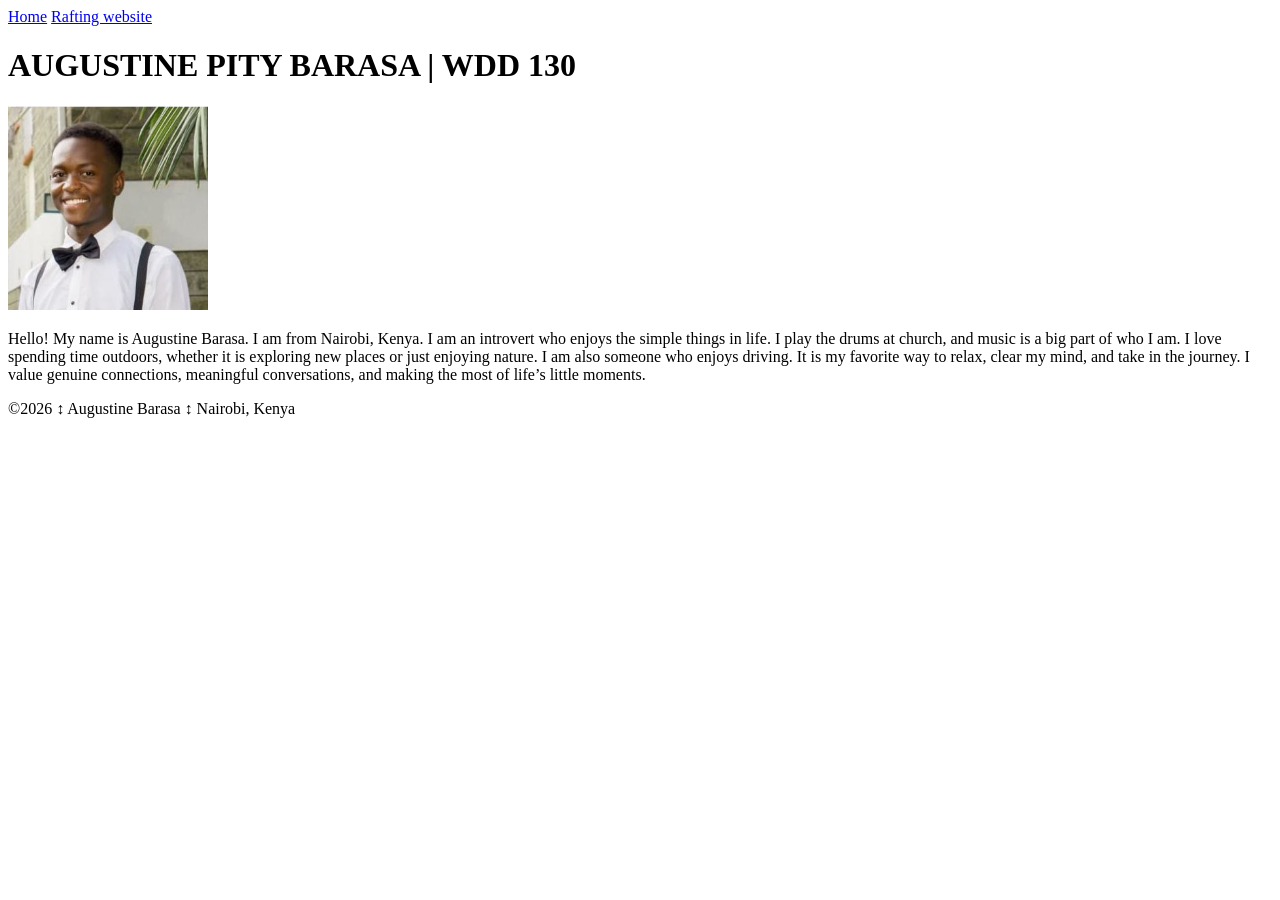
==== index.html @ 649e3717 "add index file" ====
<!DOCTYPE html>
<html lang="en">

<head>
    <meta charset="UTF-8">
    <meta name="viewport" content="width=device-width, initial-scale=1.0">
    <title>AUGUSTINE PITY BARASA| WDD 130</title>
</head>

<body>
    <header>
        <nav>
            <a href="#">Home</a>
            <a href="wwr">Rafting website</a>
        </nav>
    </header>
    <main>
        <h1>AUGUSTINE PITY BARASA | WDD 130</h1>
        <img src="images/Augustine.png" alt="Augustine Barasa" width="200">
        <p>Hello! My name is Augustine Barasa. I am from Nairobi, Kenya. I am an introvert who
            enjoys the simple things in life. I play the drums at church, and music is a big part of
            who I am. I love spending time outdoors, whether it is exploring new places or just
            enjoying nature. I am also someone who enjoys driving. It is my favorite way to relax,
            clear my mind, and take in the journey. I value genuine connections, meaningful
            conversations, and making the most of life’s little moments.</p>
    </main>
    <footer>
        <p>©2026 ↕️ Augustine Barasa ↕️ Nairobi, Kenya</p>
    </footer>

</body>

</html>
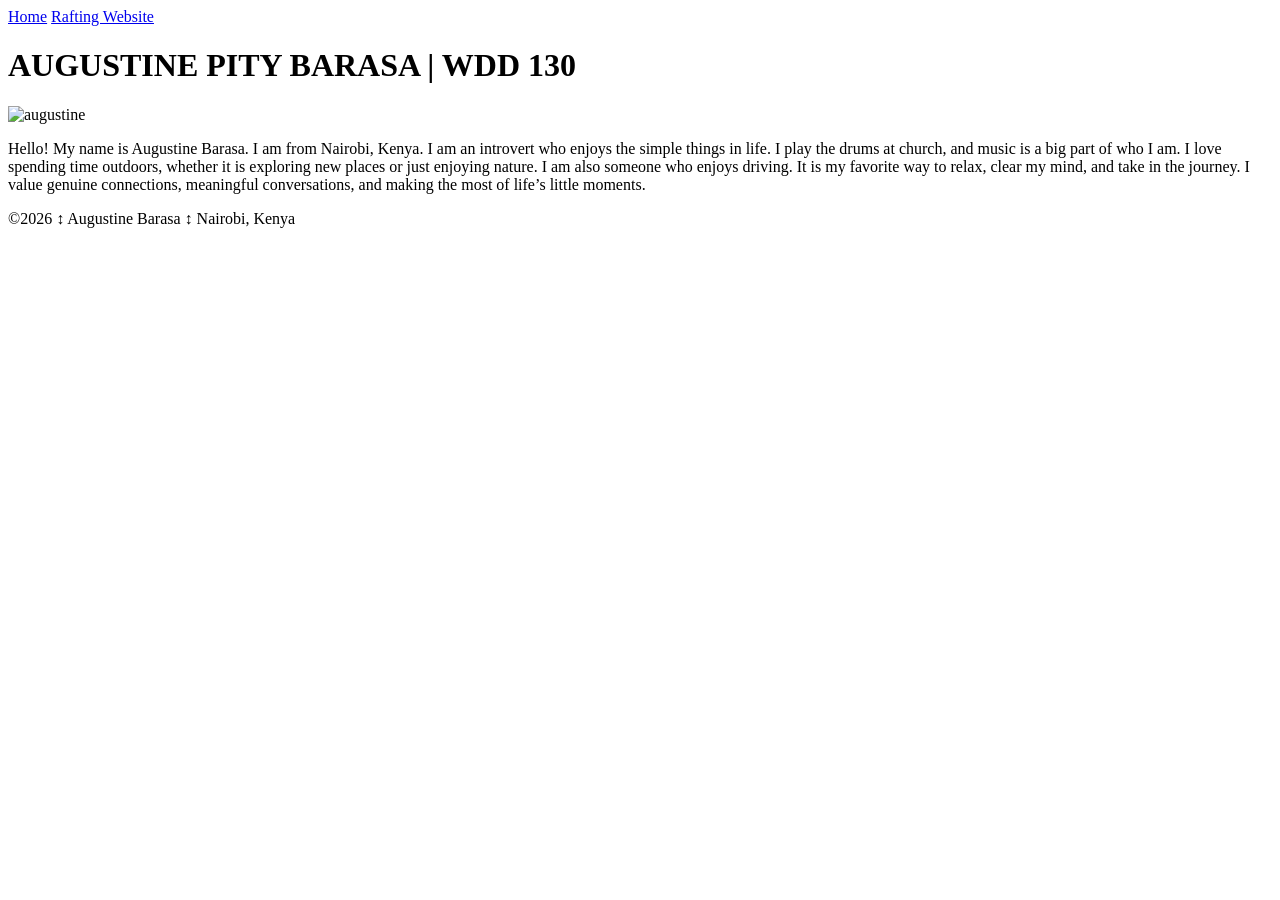
==== commit de08c7ef: "add index file" ====
--- a/index.html
+++ b/index.html
@@ -4,19 +4,19 @@
 <head>
     <meta charset="UTF-8">
     <meta name="viewport" content="width=device-width, initial-scale=1.0">
-    <title>AUGUSTINE PITY BARASA| WDD 130</title>
+    <title>AUGUSTINE PITY BARASA | WDD 130</title>
 </head>
 
 <body>
     <header>
         <nav>
             <a href="#">Home</a>
-            <a href="wwr">Rafting website</a>
+            <a href="wwr/">Rafting Website</a>
         </nav>
     </header>
     <main>
         <h1>AUGUSTINE PITY BARASA | WDD 130</h1>
-        <img src="images/Augustine.png" alt="Augustine Barasa" width="200">
+        <img src="images/augustine.png" alt="augustine" width="200">
         <p>Hello! My name is Augustine Barasa. I am from Nairobi, Kenya. I am an introvert who
             enjoys the simple things in life. I play the drums at church, and music is a big part of
             who I am. I love spending time outdoors, whether it is exploring new places or just
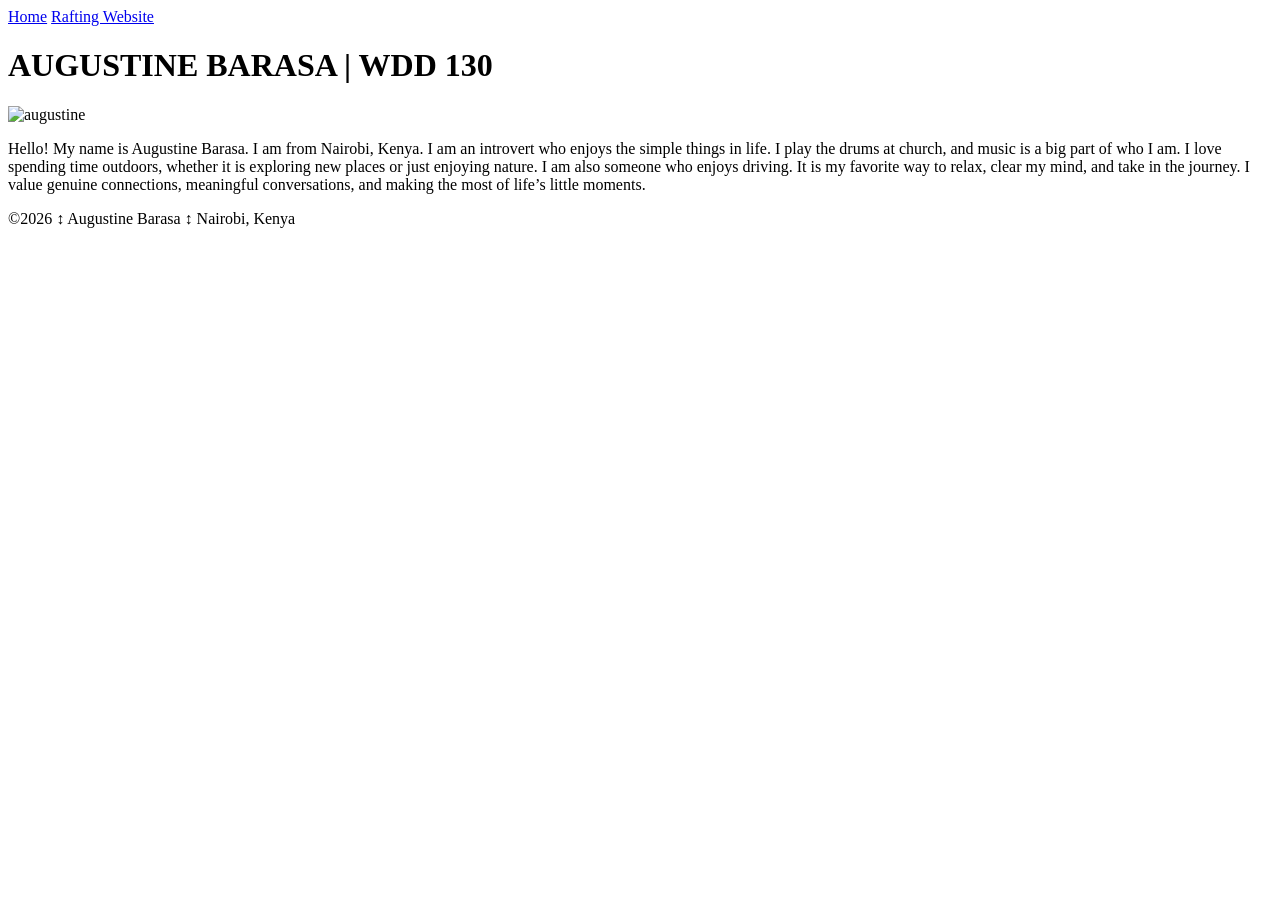
==== commit 0020a7e1: "added index file" ====
--- a/index.html
+++ b/index.html
@@ -4,7 +4,7 @@
 <head>
     <meta charset="UTF-8">
     <meta name="viewport" content="width=device-width, initial-scale=1.0">
-    <title>AUGUSTINE PITY BARASA | WDD 130</title>
+    <title>AUGUSTINE BARASA | WDD 130</title>
 </head>
 
 <body>
@@ -15,7 +15,7 @@
         </nav>
     </header>
     <main>
-        <h1>AUGUSTINE PITY BARASA | WDD 130</h1>
+        <h1>AUGUSTINE BARASA | WDD 130</h1>
         <img src="images/augustine.png" alt="augustine" width="200">
         <p>Hello! My name is Augustine Barasa. I am from Nairobi, Kenya. I am an introvert who
             enjoys the simple things in life. I play the drums at church, and music is a big part of
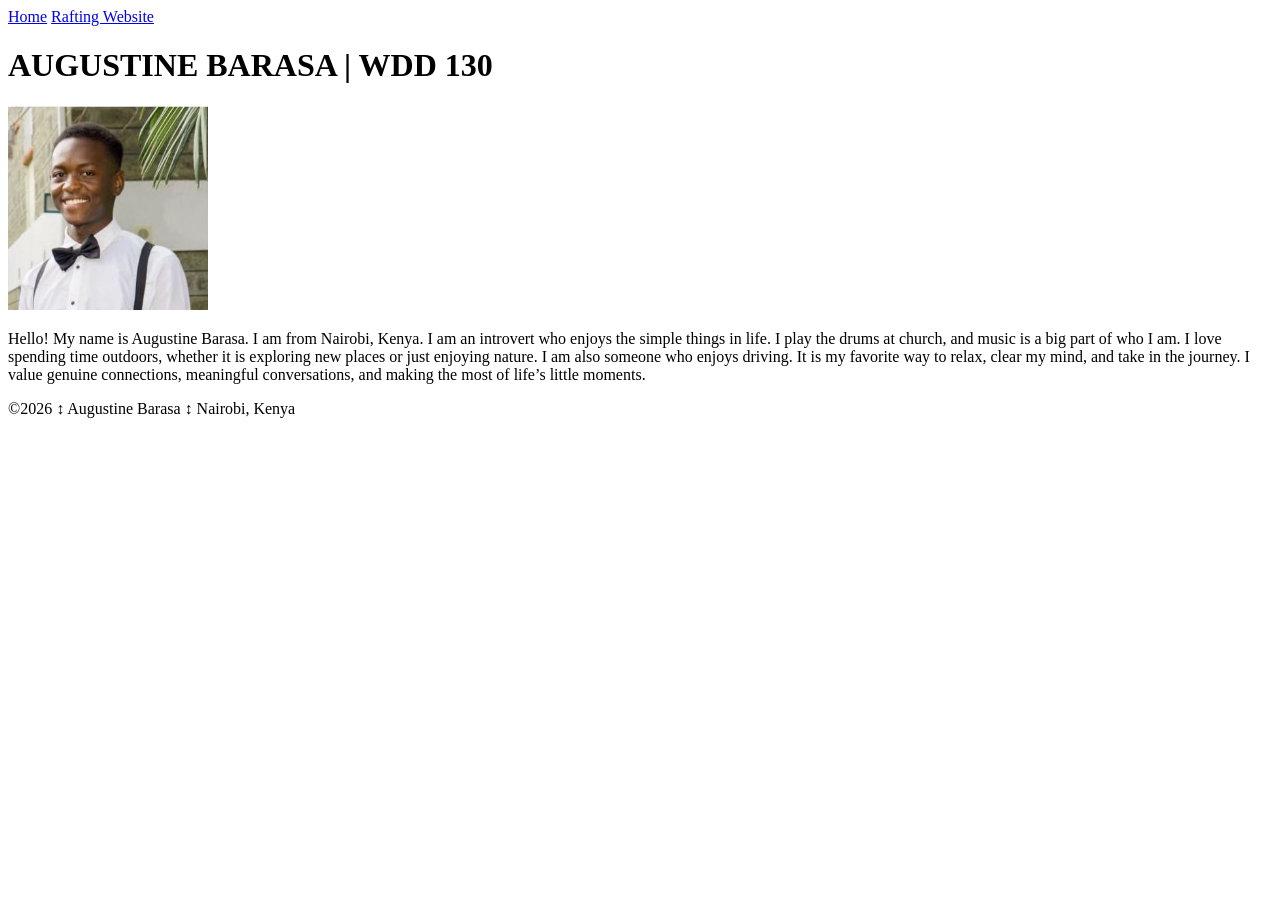
==== commit d0808aaf: "added index file" ====
--- a/index.html
+++ b/index.html
@@ -16,7 +16,7 @@
     </header>
     <main>
         <h1>AUGUSTINE BARASA | WDD 130</h1>
-        <img src="images/augustine.png" alt="augustine" width="200">
+        <img src="images/profile.jpg" alt="augustine" width="200">
         <p>Hello! My name is Augustine Barasa. I am from Nairobi, Kenya. I am an introvert who
             enjoys the simple things in life. I play the drums at church, and music is a big part of
             who I am. I love spending time outdoors, whether it is exploring new places or just
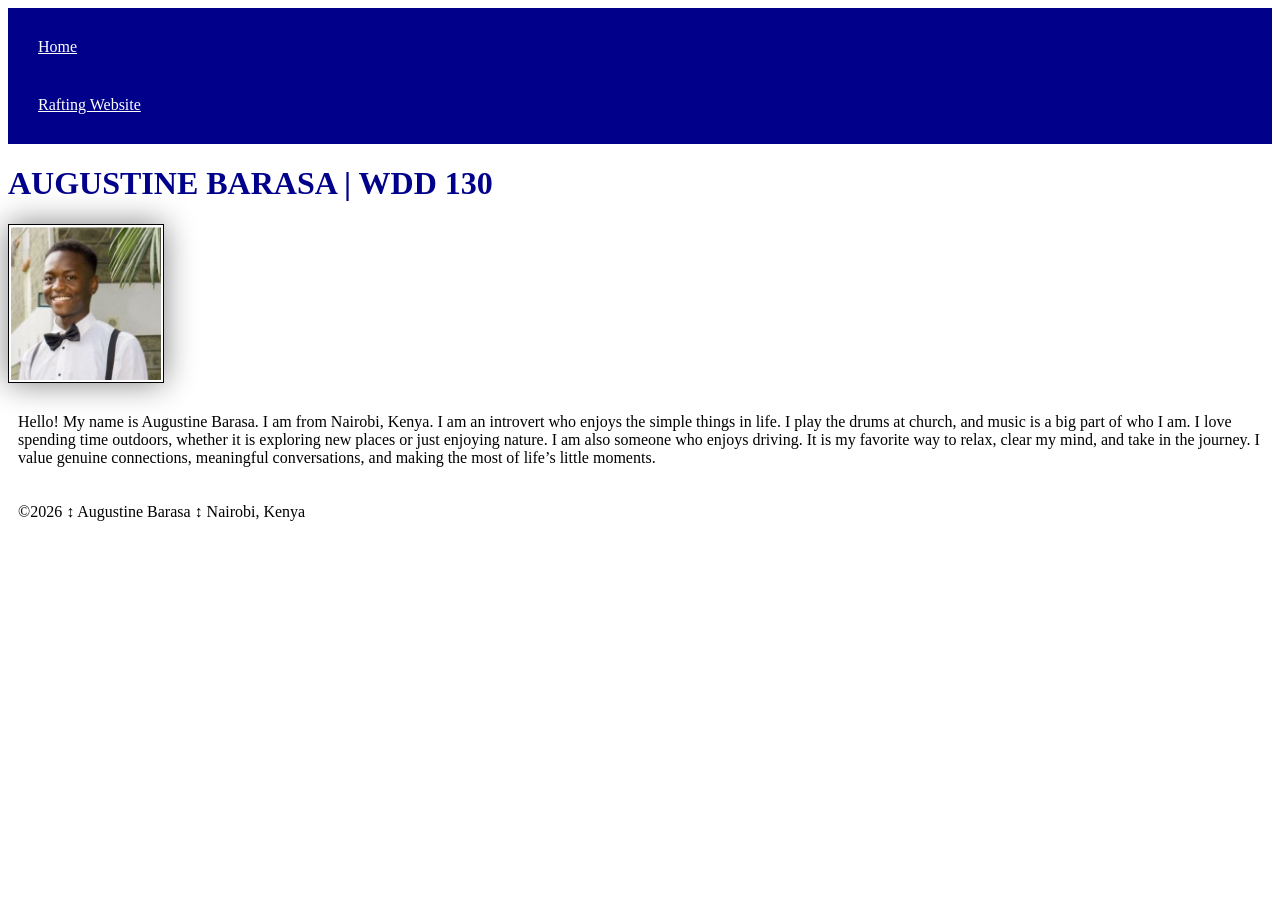
==== commit 5beb877f: "add temple html" ====
--- a/index.html
+++ b/index.html
@@ -5,6 +5,7 @@
     <meta charset="UTF-8">
     <meta name="viewport" content="width=device-width, initial-scale=1.0">
     <title>AUGUSTINE BARASA | WDD 130</title>
+    <link rel="stylesheet" href="styles/styles.css">
 </head>
 
 <body>
--- a/styles/styles.css
+++ b/styles/styles.css
@@ -0,0 +1,26 @@
+nav {
+    background-color: darkblue;
+    padding: 10px;
+}
+
+nav a {
+    color: white;
+    display: block;
+    padding: 20px;
+}
+
+h1 {
+    color: darkblue;
+}
+
+img {
+    width: 150px;
+    height: auto;
+    border: 1pt solid black;
+    padding: 2px;
+    box-shadow: 0 0 30px gray;
+}
+
+p {
+    padding: 10px;
+}
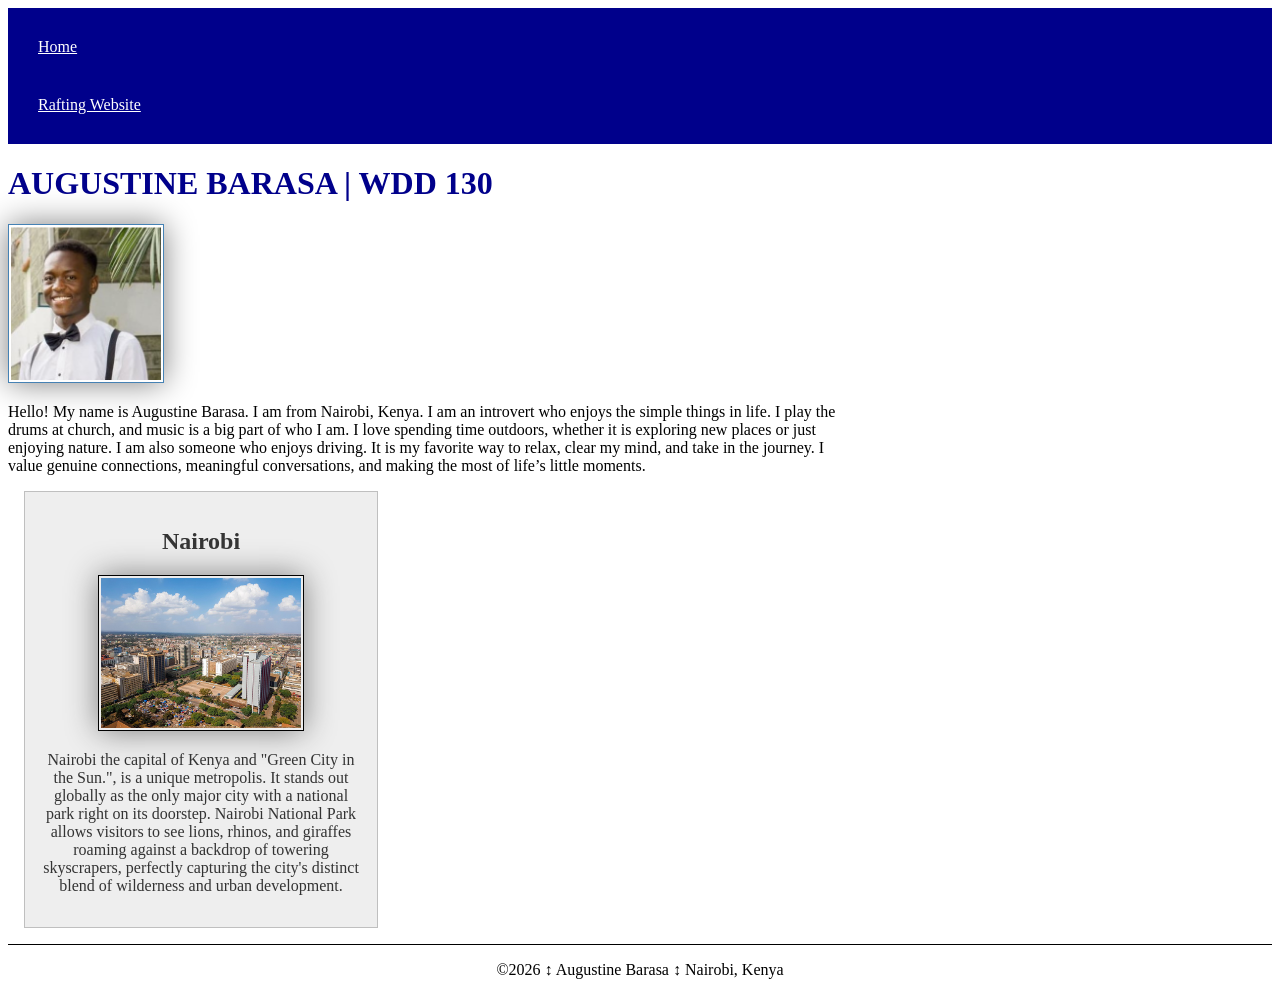
==== commit 62349a46: "added index html" ====
--- a/index.html
+++ b/index.html
@@ -6,6 +6,8 @@
     <meta name="viewport" content="width=device-width, initial-scale=1.0">
     <title>AUGUSTINE BARASA | WDD 130</title>
     <link rel="stylesheet" href="styles/styles.css">
+    <meta name="description" content="WDD130">
+    <meta name="author" content="Augustine Barasa">
 </head>
 
 <body>
@@ -25,6 +27,22 @@
             clear my mind, and take in the journey. I value genuine connections, meaningful
             conversations, and making the most of life’s little moments.</p>
     </main>
+    <aside>
+        <h2>Nairobi</h2>
+        <img src="images/nairobi city.jpg" alt="nairobi city">
+        <p>
+            Nairobi the capital of Kenya and "Green City in the Sun.", is a unique metropolis. It
+            stands
+            out
+            globally as the only major city with a national park right on its doorstep. Nairobi
+            National
+            Park
+            allows visitors to see lions, rhinos, and giraffes roaming against a backdrop of
+            towering
+            skyscrapers, perfectly capturing the city's distinct blend of wilderness and urban
+            development.
+        </p>
+    </aside>
     <footer>
         <p>©2026 ↕️ Augustine Barasa ↕️ Nairobi, Kenya</p>
     </footer>
--- a/styles/styles.css
+++ b/styles/styles.css
@@ -23,4 +23,43 @@
 
 p {
     padding: 10px;
+}
+
+main {
+    max-width: 840px;
+    ;
+}
+
+aside {
+    width: 20rem;
+    margin: 1rem;
+    border: 1px solid rgb(0 0 0 / 0.2);
+    /* 1️⃣ */
+    padding: 1rem;
+    background-color: #eee;
+    color: #333;
+    text-align: center;
+}
+
+aside img {
+    width: 200px;
+    height: auto;
+}
+
+main img {
+    width: 150px;
+    height: auto;
+    border: 1px solid steelblue;
+    padding: 2px;
+    box-shadow: 0 0 30px gray;
+}
+
+p {
+    padding: 0;
+}
+
+footer {
+    margin-top: 15px;
+    border-top: 1px solid #000;
+    text-align: center;
 }
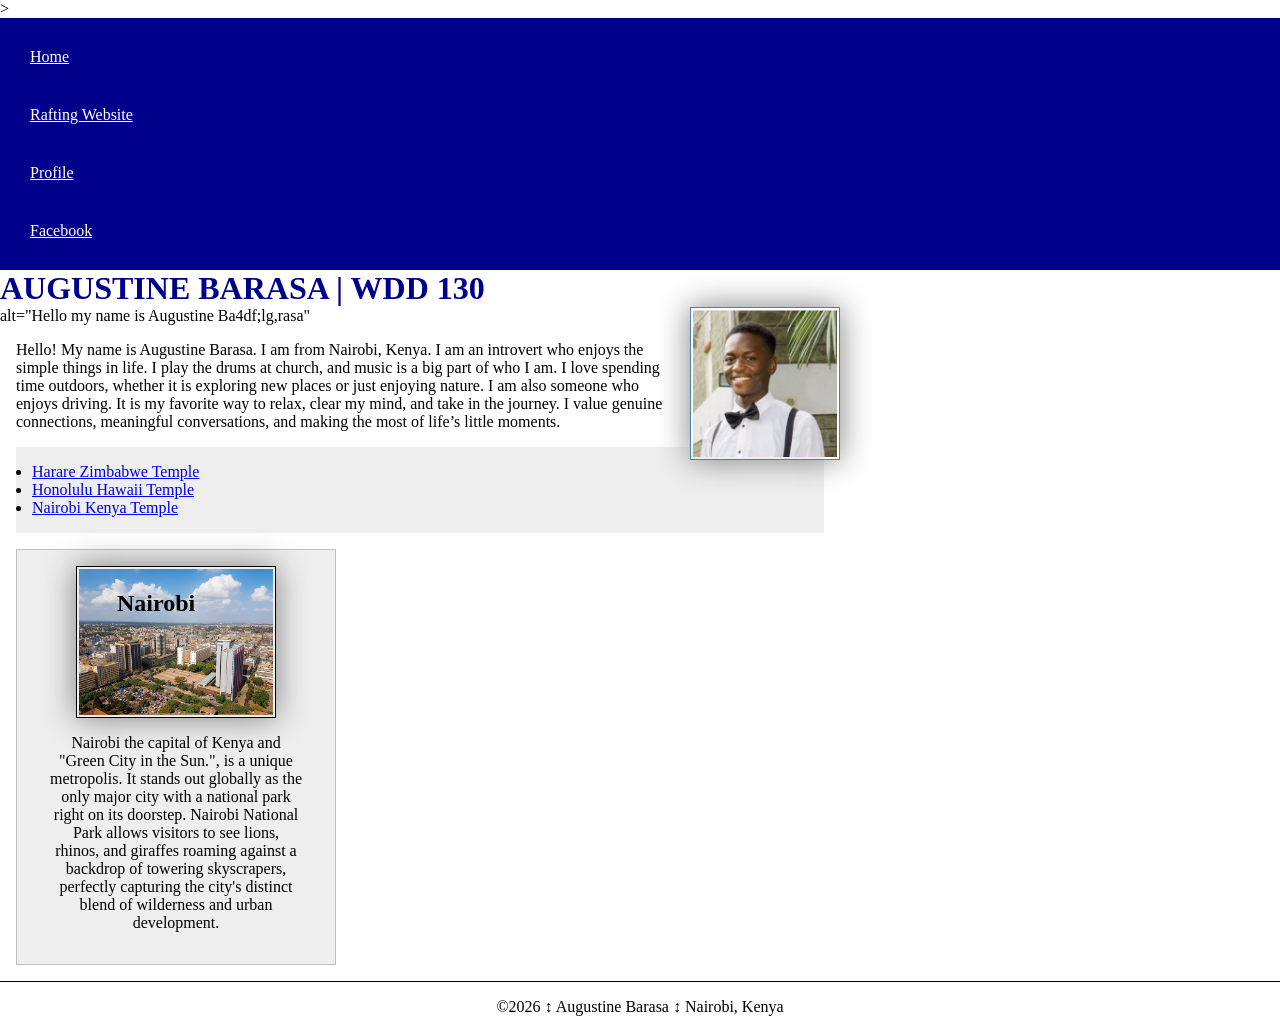
==== commit 98bead4c: "w4 index html" ====
--- a/index.html
+++ b/index.html
@@ -1,12 +1,14 @@
+<!-- 17 July 2026 -->>
 <!DOCTYPE html>
 <html lang="en">
 
 <head>
     <meta charset="UTF-8">
     <meta name="viewport" content="width=device-width, initial-scale=1.0">
-    <title>AUGUSTINE BARASA | WDD 130</title>
+    <title>WDD 130 | AUGUSTINE BARASA</title>
     <link rel="stylesheet" href="styles/styles.css">
-    <meta name="description" content="WDD130">
+    <meta name="description"
+      content="A personal portfolio website for Augustine Barasa showcasing his dedication for projects and assignments for the WDD130 course">
     <meta name="author" content="Augustine Barasa">
 </head>
 
@@ -15,21 +17,33 @@
         <nav>
             <a href="#">Home</a>
             <a href="wwr/">Rafting Website</a>
+            <a href="https://www.linkedin.com">Profile</a>
+            <a href="https://www.facebook.com">Facebook</a>
         </nav>
     </header>
     <main>
         <h1>AUGUSTINE BARASA | WDD 130</h1>
         <img src="images/profile.jpg" alt="augustine" width="200">
+        alt="Hello my name is Augustine Ba4df;lg,rasa"
         <p>Hello! My name is Augustine Barasa. I am from Nairobi, Kenya. I am an introvert who
             enjoys the simple things in life. I play the drums at church, and music is a big part of
             who I am. I love spending time outdoors, whether it is exploring new places or just
             enjoying nature. I am also someone who enjoys driving. It is my favorite way to relax,
             clear my mind, and take in the journey. I value genuine connections, meaningful
             conversations, and making the most of life’s little moments.</p>
+        <ul class="box indent">
+            <li><a href="https://www.churchofjesuschrist.org/temples/details/harare-zimbabwe-temple?lang=eng"
+                  target="_blank">Harare Zimbabwe Temple</a></li>
+            <li><a href="https://www.churchofjesuschrist.org/temples/details/honolulu-hawaii-temple?lang=eng"
+                  target="_blank">Honolulu Hawaii Temple</a></li>
+            <li><a href="https://www.churchofjesuschrist.org/temples/details/nairobi-kenya-temple?lang=eng"
+                  target="_blank">Nairobi Kenya Temple</a></li>
+        </ul>
+
     </main>
-    <aside>
+    <aside class="box">
         <h2>Nairobi</h2>
-        <img src="images/nairobi city.jpg" alt="nairobi city">
+        <img src="images/nairobi-city.jpg" alt="nairobi city">
         <p>
             Nairobi the capital of Kenya and "Green City in the Sun.", is a unique metropolis. It
             stands
--- a/styles/styles.css
+++ b/styles/styles.css
@@ -1,3 +1,14 @@
+* {
+    margin: 0;
+    padding: 0;
+    box-sizing: border-box;
+}
+
+body {
+    font-size: 16px;
+    font-family: 'Times New Roman', Times, serif;
+}
+
 nav {
     background-color: darkblue;
     padding: 10px;
@@ -22,7 +33,7 @@
 }
 
 p {
-    padding: 10px;
+    padding: 0;
 }
 
 main {
@@ -39,11 +50,18 @@
     background-color: #eee;
     color: #333;
     text-align: center;
+    position: relative;
 }
 
 aside img {
     width: 200px;
     height: auto;
+}
+
+aside h2 {
+    position: absolute;
+    top: 40px;
+    left: 100px;
 }
 
 main img {
@@ -52,14 +70,31 @@
     border: 1px solid steelblue;
     padding: 2px;
     box-shadow: 0 0 30px gray;
+    float: right;
+    margin: 0 0 1rem 1rem;
 }
 
 p {
     padding: 0;
+    margin: 1rem;
 }
 
 footer {
     margin-top: 15px;
     border-top: 1px solid #000;
     text-align: center;
+}
+
+/* Class selectors */
+
+.box {
+    margin: 1rem;
+    border: 1px solid rgba(red, green, blue, alpha);
+    padding: 1rem;
+    background-color: #eee;
+    color: #000;
+}
+
+.indent {
+    padding-left: 1rem;
 }
